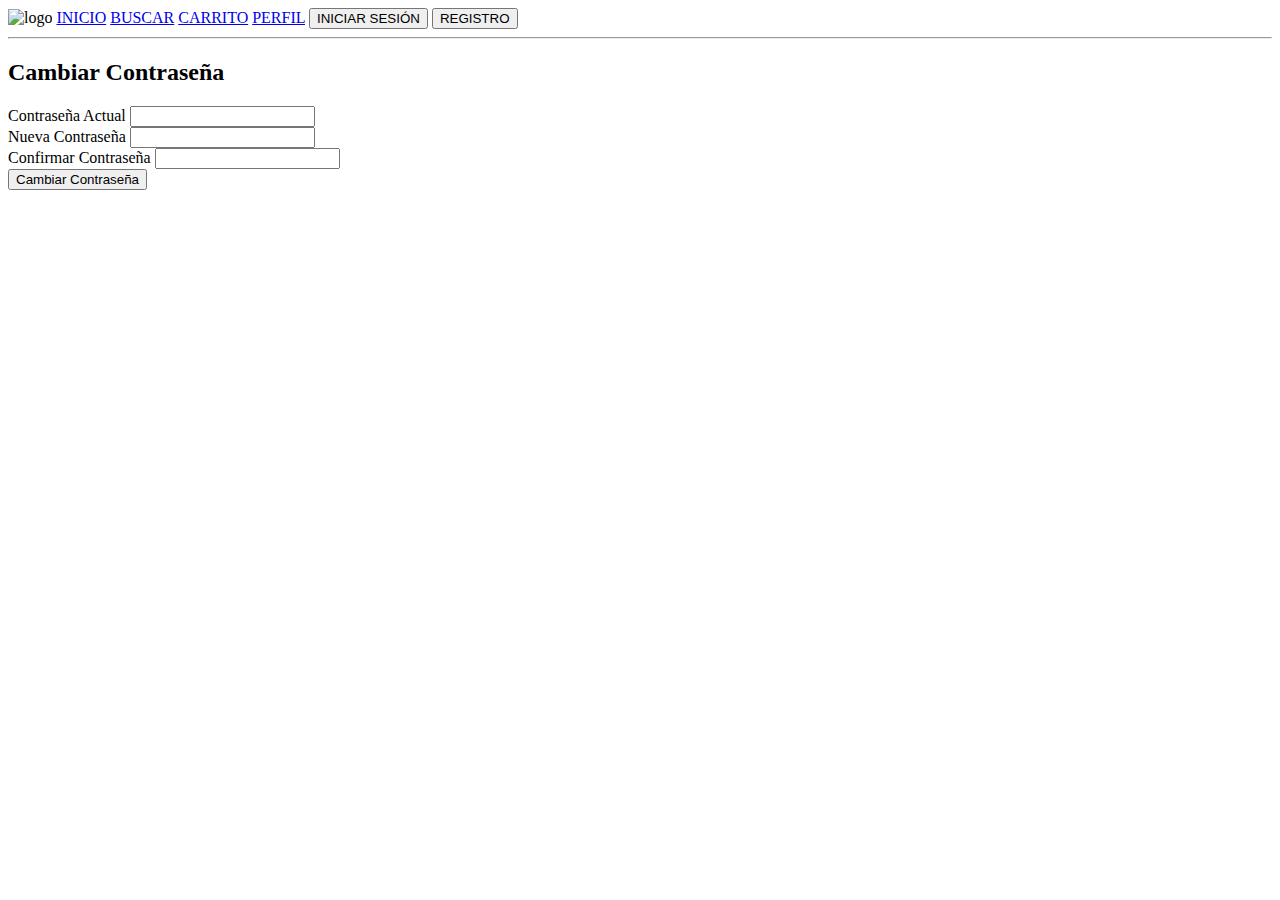
==== CambiarContra.html @ 9e5823ab "Add files via upload" ====
<!DOCTYPE html>
<html lang="es">
<head>
    <meta charset="UTF-8">
    <meta name="viewport" content="width=device-width, initial-scale=1.0">
    <title>Perfil de Usuario</title>
    <link rel="stylesheet" href="style/estilos.css">
</head>
<body>

    <header>
        <div class="topnav">
            <img id="logo" src="https://cdn.discordapp.com/attachments/1023852244233363499/1184671781844439070/image.png?ex=658cd292&is=657a5d92&hm=cabc0dda698bf3f637d3461434142824b8c37c3dd643e04c803d9d27ce7fa0c9&" alt="logo">
            <a href="#">INICIO</a>
            <a href="#">BUSCAR</a>
            <a href="#">CARRITO</a>
            <a href="#">PERFIL</a>
            <button class="login">INICIAR SESIÓN</button>
            <button class="register">REGISTRO</button>
        </div>
    </header><hr>
    <div class="change-password">
        <h2>Cambiar Contraseña</h2>
        <form>
            <div class="campo-formulario">
                <label for="contrasena-actual">Contraseña Actual</label>
                <input type="password" id="contrasena-actual" name="contrasena-actual" required>
            </div>

            <div class="campo-formulario">
                <label for="nueva-contrasena">Nueva Contraseña</label>
                <input type="password" id="nueva-contrasena" name="nueva-contrasena" required>
            </div>

            <div class="campo-formulario">
                <label for="confirmar-contrasena">Confirmar Contraseña</label>
                <input type="password" id="confirmar-contrasena" name="confirmar-contrasena" required>
            </div>

            <div class="boton-cambiar-contrasena">
                <button type="submit">Cambiar Contraseña</button>
            </div>
        </form>
    </div>

   

</body>
</html>
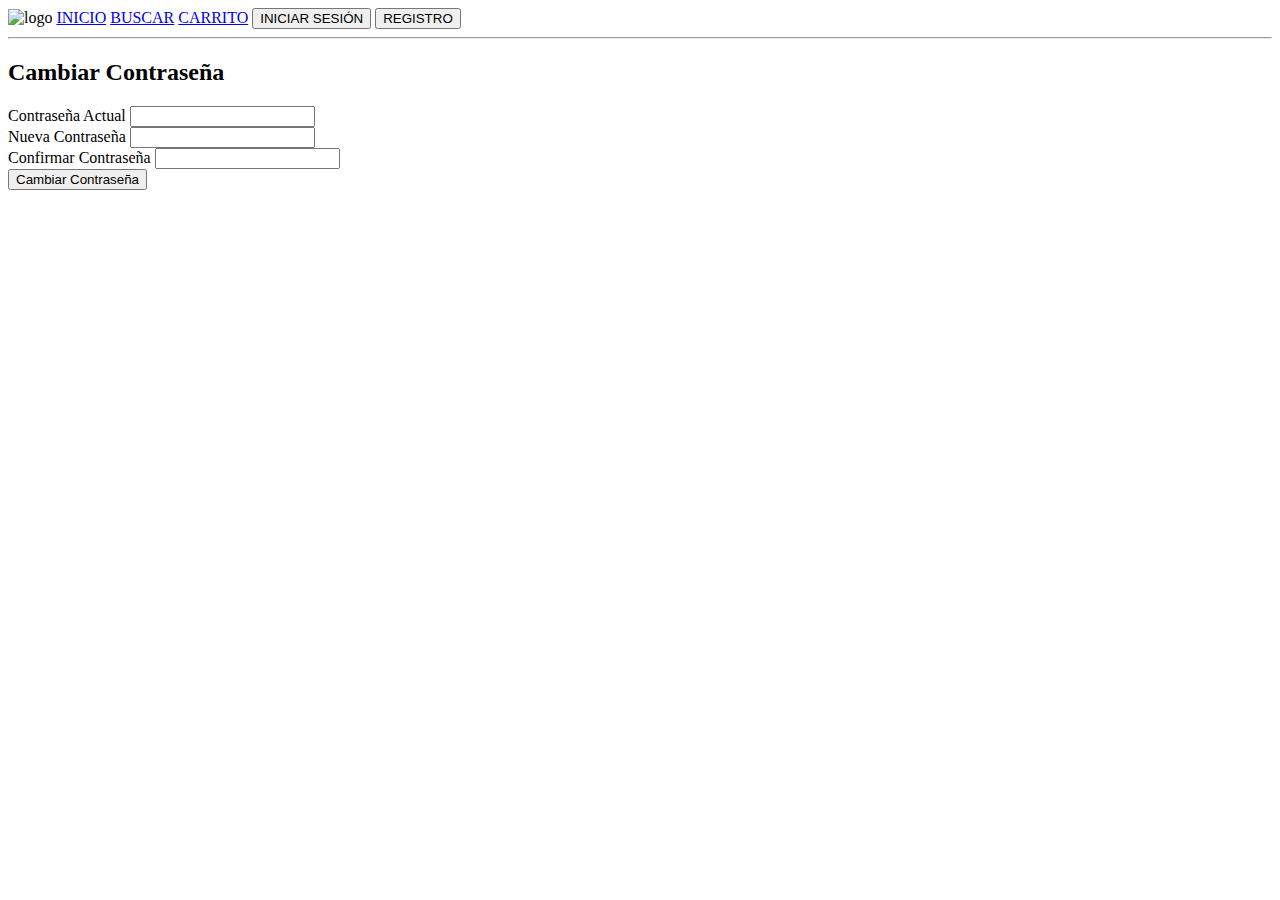
==== commit e7172ae3: "Producto Semifinal" ====
--- a/CambiarContra.html
+++ b/CambiarContra.html
@@ -7,18 +7,16 @@
     <link rel="stylesheet" href="style/estilos.css">
 </head>
 <body>
-
     <header>
         <div class="topnav">
             <img id="logo" src="https://cdn.discordapp.com/attachments/1023852244233363499/1184671781844439070/image.png?ex=658cd292&is=657a5d92&hm=cabc0dda698bf3f637d3461434142824b8c37c3dd643e04c803d9d27ce7fa0c9&" alt="logo">
-            <a href="#">INICIO</a>
+            <a href="index.html">INICIO</a>
             <a href="#">BUSCAR</a>
-            <a href="#">CARRITO</a>
-            <a href="#">PERFIL</a>
-            <button class="login">INICIAR SESIÓN</button>
-            <button class="register">REGISTRO</button>
-        </div>
-    </header><hr>
+            <a href="carrito.html">CARRITO</a>
+            <a href="IniciarSesion.html"><button class="login">INICIAR SESIÓN</button></a>
+            <a href="CrearCuenta.html"><button class="register">REGISTRO</button></a>
+          </div>
+      </header><HR>
     <div class="change-password">
         <h2>Cambiar Contraseña</h2>
         <form>
@@ -43,7 +41,10 @@
         </form>
     </div>
 
-   
+    <script src="https://cdn.jsdelivr.net/npm/bootstrap@5.3.2/dist/js/bootstrap.bundle.min.js" integrity="sha384-C6RzsynM9kWDrMNeT87bh95OGNyZPhcTNXj1NW7RuBCsyN/o0jlpcV8Qyq46cDfL" crossorigin="anonymous"></script>
+    <script src="js/jquery-3.7.1.js"></script>
+    <script src="js/nav.js"></script>
+    <script src="js/jquery-ui-1.12.1/jquery-ui.js"></script>
 
 </body>
 </html>
